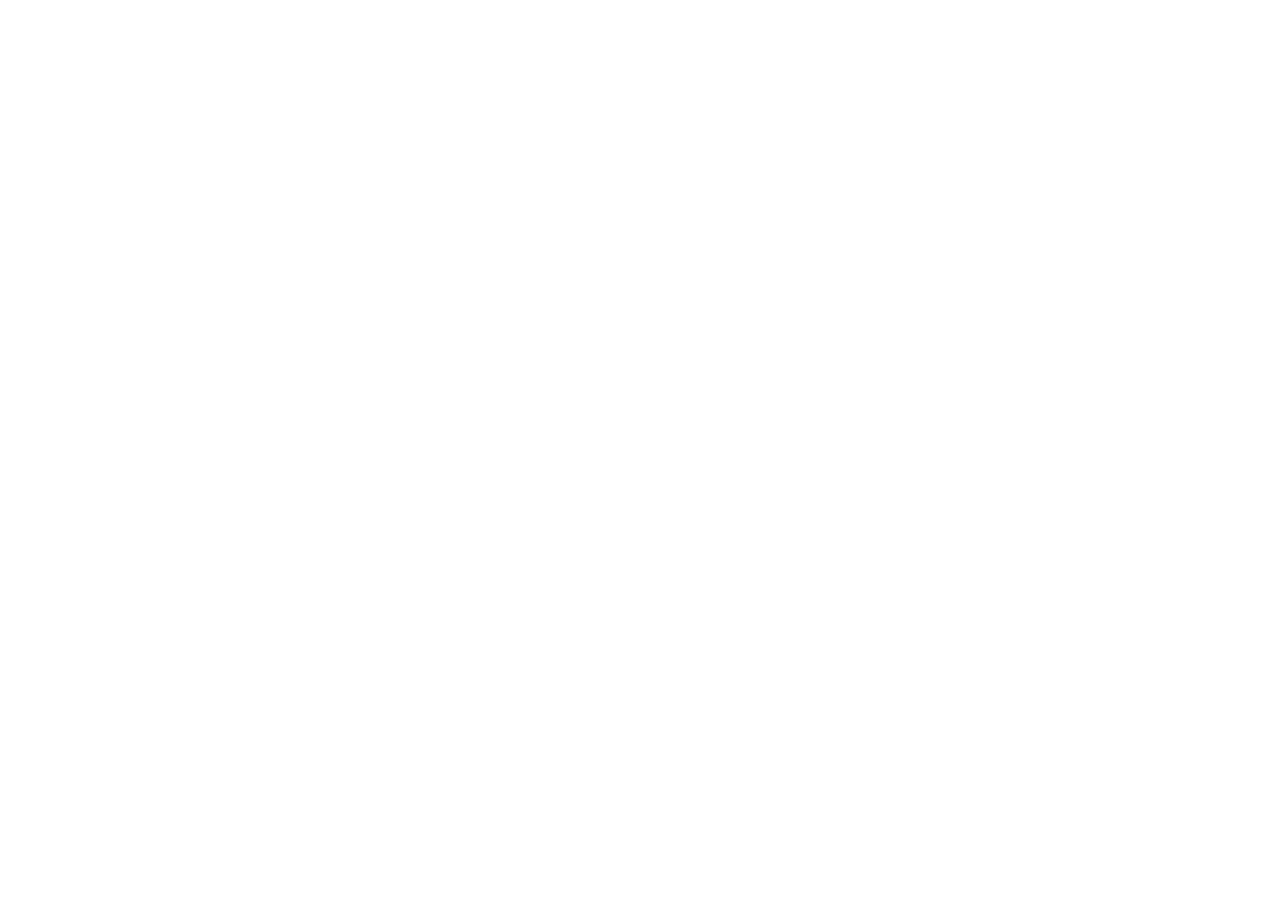
==== Eq_info/Earthquake_fast/index.html @ d316b488 "早い地震情報を追加" ====
<!DOCTYPE html>
<html>

<head>
  <meta charset="UTF-8">
  <title>地震情報 test</title>
  <script src="//code.jquery.com/jquery-3.6.0.min.js"></script>
  <script src="//unpkg.com/leaflet@1.7.1/dist/leaflet.js"></script>
  <link rel="stylesheet" href="//unpkg.com/leaflet@1.7.1/dist/leaflet.css" />
  <link rel="stylesheet" href="style.css">
  <script src="map.js"></script>
</head>

<body>
  <div id="map"></div>
  <!-- <select id="quake_selecter" onchange="jma_quakeget(this.value)"></select> -->
</body>

</html>
---- Eq_info/Earthquake_fast/style.css ----
body {
    padding: 0;
    margin: 0;
    width: 100%;
    height: 100vh;
}

#map {
    position: absolute;
    top: 0px;
    left: 0px;
    width: 100%;
    height: 100vh;
    margin: 0;
    padding: 0;
}

#quake_selecter {
    position: absolute;
    bottom: 5px;
    left: 5px;
    z-index: 500;
}
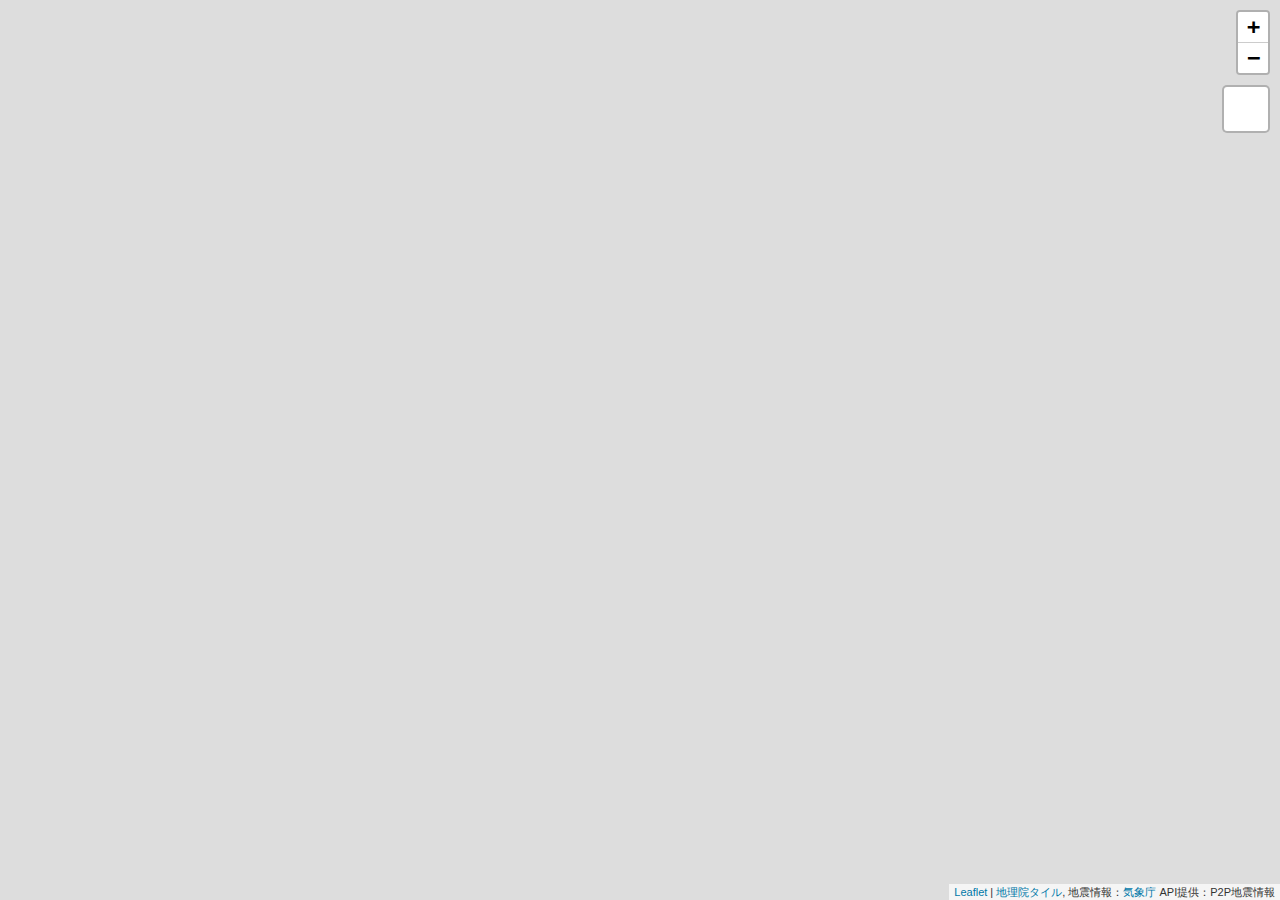
==== commit 27005743: "早い地震情報の震源情報の時の不具合修正" ====
--- a/Eq_info/Earthquake_fast/index.html
+++ b/Eq_info/Earthquake_fast/index.html
@@ -1,19 +1,19 @@
 <!DOCTYPE html>
-<html>
+<html lang="ja">
 
 <head>
   <meta charset="UTF-8">
-  <title>地震情報 test</title>
-  <script src="//code.jquery.com/jquery-3.6.0.min.js"></script>
-  <script src="//unpkg.com/leaflet@1.7.1/dist/leaflet.js"></script>
-  <link rel="stylesheet" href="//unpkg.com/leaflet@1.7.1/dist/leaflet.css" />
+  <script src="../lib/jquery-3.6.0.min.js"></script>
+  <script src="../lib/leaflet.js"></script>
+  <script src="../lib/topojson.min.js"></script>
+  <link rel="stylesheet" href="../lib/leaflet.css" />
   <link rel="stylesheet" href="style.css">
   <script src="map.js"></script>
+  <title>地震情報(自動更新)</title>
 </head>
 
 <body>
   <div id="map"></div>
-  <!-- <select id="quake_selecter" onchange="jma_quakeget(this.value)"></select> -->
 </body>
 
 </html>--- a/Eq_info/lib/leaflet.css
+++ b/Eq_info/lib/leaflet.css
@@ -0,0 +1,640 @@
+/* required styles */
+
+.leaflet-pane,
+.leaflet-tile,
+.leaflet-marker-icon,
+.leaflet-marker-shadow,
+.leaflet-tile-container,
+.leaflet-pane > svg,
+.leaflet-pane > canvas,
+.leaflet-zoom-box,
+.leaflet-image-layer,
+.leaflet-layer {
+	position: absolute;
+	left: 0;
+	top: 0;
+	}
+.leaflet-container {
+	overflow: hidden;
+	}
+.leaflet-tile,
+.leaflet-marker-icon,
+.leaflet-marker-shadow {
+	-webkit-user-select: none;
+	   -moz-user-select: none;
+	        user-select: none;
+	  -webkit-user-drag: none;
+	}
+/* Prevents IE11 from highlighting tiles in blue */
+.leaflet-tile::selection {
+	background: transparent;
+}
+/* Safari renders non-retina tile on retina better with this, but Chrome is worse */
+.leaflet-safari .leaflet-tile {
+	image-rendering: -webkit-optimize-contrast;
+	}
+/* hack that prevents hw layers "stretching" when loading new tiles */
+.leaflet-safari .leaflet-tile-container {
+	width: 1600px;
+	height: 1600px;
+	-webkit-transform-origin: 0 0;
+	}
+.leaflet-marker-icon,
+.leaflet-marker-shadow {
+	display: block;
+	}
+/* .leaflet-container svg: reset svg max-width decleration shipped in Joomla! (joomla.org) 3.x */
+/* .leaflet-container img: map is broken in FF if you have max-width: 100% on tiles */
+.leaflet-container .leaflet-overlay-pane svg,
+.leaflet-container .leaflet-marker-pane img,
+.leaflet-container .leaflet-shadow-pane img,
+.leaflet-container .leaflet-tile-pane img,
+.leaflet-container img.leaflet-image-layer,
+.leaflet-container .leaflet-tile {
+	max-width: none !important;
+	max-height: none !important;
+	}
+
+.leaflet-container.leaflet-touch-zoom {
+	-ms-touch-action: pan-x pan-y;
+	touch-action: pan-x pan-y;
+	}
+.leaflet-container.leaflet-touch-drag {
+	-ms-touch-action: pinch-zoom;
+	/* Fallback for FF which doesn't support pinch-zoom */
+	touch-action: none;
+	touch-action: pinch-zoom;
+}
+.leaflet-container.leaflet-touch-drag.leaflet-touch-zoom {
+	-ms-touch-action: none;
+	touch-action: none;
+}
+.leaflet-container {
+	-webkit-tap-highlight-color: transparent;
+}
+.leaflet-container a {
+	-webkit-tap-highlight-color: rgba(51, 181, 229, 0.4);
+}
+.leaflet-tile {
+	filter: inherit;
+	visibility: hidden;
+	}
+.leaflet-tile-loaded {
+	visibility: inherit;
+	}
+.leaflet-zoom-box {
+	width: 0;
+	height: 0;
+	-moz-box-sizing: border-box;
+	     box-sizing: border-box;
+	z-index: 800;
+	}
+/* workaround for https://bugzilla.mozilla.org/show_bug.cgi?id=888319 */
+.leaflet-overlay-pane svg {
+	-moz-user-select: none;
+	}
+
+.leaflet-pane         { z-index: 400; }
+
+.leaflet-tile-pane    { z-index: 200; }
+.leaflet-overlay-pane { z-index: 400; }
+.leaflet-shadow-pane  { z-index: 500; }
+.leaflet-marker-pane  { z-index: 600; }
+.leaflet-tooltip-pane   { z-index: 650; }
+.leaflet-popup-pane   { z-index: 700; }
+
+.leaflet-map-pane canvas { z-index: 100; }
+.leaflet-map-pane svg    { z-index: 200; }
+
+.leaflet-vml-shape {
+	width: 1px;
+	height: 1px;
+	}
+.lvml {
+	behavior: url(#default#VML);
+	display: inline-block;
+	position: absolute;
+	}
+
+
+/* control positioning */
+
+.leaflet-control {
+	position: relative;
+	z-index: 800;
+	pointer-events: visiblePainted; /* IE 9-10 doesn't have auto */
+	pointer-events: auto;
+	}
+.leaflet-top,
+.leaflet-bottom {
+	position: absolute;
+	z-index: 1000;
+	pointer-events: none;
+	}
+.leaflet-top {
+	top: 0;
+	}
+.leaflet-right {
+	right: 0;
+	}
+.leaflet-bottom {
+	bottom: 0;
+	}
+.leaflet-left {
+	left: 0;
+	}
+.leaflet-control {
+	float: left;
+	clear: both;
+	}
+.leaflet-right .leaflet-control {
+	float: right;
+	}
+.leaflet-top .leaflet-control {
+	margin-top: 10px;
+	}
+.leaflet-bottom .leaflet-control {
+	margin-bottom: 10px;
+	}
+.leaflet-left .leaflet-control {
+	margin-left: 10px;
+	}
+.leaflet-right .leaflet-control {
+	margin-right: 10px;
+	}
+
+
+/* zoom and fade animations */
+
+.leaflet-fade-anim .leaflet-tile {
+	will-change: opacity;
+	}
+.leaflet-fade-anim .leaflet-popup {
+	opacity: 0;
+	-webkit-transition: opacity 0.2s linear;
+	   -moz-transition: opacity 0.2s linear;
+	        transition: opacity 0.2s linear;
+	}
+.leaflet-fade-anim .leaflet-map-pane .leaflet-popup {
+	opacity: 1;
+	}
+.leaflet-zoom-animated {
+	-webkit-transform-origin: 0 0;
+	    -ms-transform-origin: 0 0;
+	        transform-origin: 0 0;
+	}
+.leaflet-zoom-anim .leaflet-zoom-animated {
+	will-change: transform;
+	}
+.leaflet-zoom-anim .leaflet-zoom-animated {
+	-webkit-transition: -webkit-transform 0.25s cubic-bezier(0,0,0.25,1);
+	   -moz-transition:    -moz-transform 0.25s cubic-bezier(0,0,0.25,1);
+	        transition:         transform 0.25s cubic-bezier(0,0,0.25,1);
+	}
+.leaflet-zoom-anim .leaflet-tile,
+.leaflet-pan-anim .leaflet-tile {
+	-webkit-transition: none;
+	   -moz-transition: none;
+	        transition: none;
+	}
+
+.leaflet-zoom-anim .leaflet-zoom-hide {
+	visibility: hidden;
+	}
+
+
+/* cursors */
+
+.leaflet-interactive {
+	cursor: pointer;
+	}
+.leaflet-grab {
+	cursor: -webkit-grab;
+	cursor:    -moz-grab;
+	cursor:         grab;
+	}
+.leaflet-crosshair,
+.leaflet-crosshair .leaflet-interactive {
+	cursor: crosshair;
+	}
+.leaflet-popup-pane,
+.leaflet-control {
+	cursor: auto;
+	}
+.leaflet-dragging .leaflet-grab,
+.leaflet-dragging .leaflet-grab .leaflet-interactive,
+.leaflet-dragging .leaflet-marker-draggable {
+	cursor: move;
+	cursor: -webkit-grabbing;
+	cursor:    -moz-grabbing;
+	cursor:         grabbing;
+	}
+
+/* marker & overlays interactivity */
+.leaflet-marker-icon,
+.leaflet-marker-shadow,
+.leaflet-image-layer,
+.leaflet-pane > svg path,
+.leaflet-tile-container {
+	pointer-events: none;
+	}
+
+.leaflet-marker-icon.leaflet-interactive,
+.leaflet-image-layer.leaflet-interactive,
+.leaflet-pane > svg path.leaflet-interactive,
+svg.leaflet-image-layer.leaflet-interactive path {
+	pointer-events: visiblePainted; /* IE 9-10 doesn't have auto */
+	pointer-events: auto;
+	}
+
+/* visual tweaks */
+
+.leaflet-container {
+	background: #ddd;
+	outline: 0;
+	}
+.leaflet-container a {
+	color: #0078A8;
+	}
+.leaflet-container a.leaflet-active {
+	outline: 2px solid orange;
+	}
+.leaflet-zoom-box {
+	border: 2px dotted #38f;
+	background: rgba(255,255,255,0.5);
+	}
+
+
+/* general typography */
+.leaflet-container {
+	font: 12px/1.5 "Helvetica Neue", Arial, Helvetica, sans-serif;
+	}
+
+
+/* general toolbar styles */
+
+.leaflet-bar {
+	box-shadow: 0 1px 5px rgba(0,0,0,0.65);
+	border-radius: 4px;
+	}
+.leaflet-bar a,
+.leaflet-bar a:hover {
+	background-color: #fff;
+	border-bottom: 1px solid #ccc;
+	width: 26px;
+	height: 26px;
+	line-height: 26px;
+	display: block;
+	text-align: center;
+	text-decoration: none;
+	color: black;
+	}
+.leaflet-bar a,
+.leaflet-control-layers-toggle {
+	background-position: 50% 50%;
+	background-repeat: no-repeat;
+	display: block;
+	}
+.leaflet-bar a:hover {
+	background-color: #f4f4f4;
+	}
+.leaflet-bar a:first-child {
+	border-top-left-radius: 4px;
+	border-top-right-radius: 4px;
+	}
+.leaflet-bar a:last-child {
+	border-bottom-left-radius: 4px;
+	border-bottom-right-radius: 4px;
+	border-bottom: none;
+	}
+.leaflet-bar a.leaflet-disabled {
+	cursor: default;
+	background-color: #f4f4f4;
+	color: #bbb;
+	}
+
+.leaflet-touch .leaflet-bar a {
+	width: 30px;
+	height: 30px;
+	line-height: 30px;
+	}
+.leaflet-touch .leaflet-bar a:first-child {
+	border-top-left-radius: 2px;
+	border-top-right-radius: 2px;
+	}
+.leaflet-touch .leaflet-bar a:last-child {
+	border-bottom-left-radius: 2px;
+	border-bottom-right-radius: 2px;
+	}
+
+/* zoom control */
+
+.leaflet-control-zoom-in,
+.leaflet-control-zoom-out {
+	font: bold 18px 'Lucida Console', Monaco, monospace;
+	text-indent: 1px;
+	}
+
+.leaflet-touch .leaflet-control-zoom-in, .leaflet-touch .leaflet-control-zoom-out  {
+	font-size: 22px;
+	}
+
+
+/* layers control */
+
+.leaflet-control-layers {
+	box-shadow: 0 1px 5px rgba(0,0,0,0.4);
+	background: #fff;
+	border-radius: 5px;
+	}
+.leaflet-control-layers-toggle {
+	background-image: url(images/layers.png);
+	width: 36px;
+	height: 36px;
+	}
+.leaflet-retina .leaflet-control-layers-toggle {
+	background-image: url(images/layers-2x.png);
+	background-size: 26px 26px;
+	}
+.leaflet-touch .leaflet-control-layers-toggle {
+	width: 44px;
+	height: 44px;
+	}
+.leaflet-control-layers .leaflet-control-layers-list,
+.leaflet-control-layers-expanded .leaflet-control-layers-toggle {
+	display: none;
+	}
+.leaflet-control-layers-expanded .leaflet-control-layers-list {
+	display: block;
+	position: relative;
+	}
+.leaflet-control-layers-expanded {
+	padding: 6px 10px 6px 6px;
+	color: #333;
+	background: #fff;
+	}
+.leaflet-control-layers-scrollbar {
+	overflow-y: scroll;
+	overflow-x: hidden;
+	padding-right: 5px;
+	}
+.leaflet-control-layers-selector {
+	margin-top: 2px;
+	position: relative;
+	top: 1px;
+	}
+.leaflet-control-layers label {
+	display: block;
+	}
+.leaflet-control-layers-separator {
+	height: 0;
+	border-top: 1px solid #ddd;
+	margin: 5px -10px 5px -6px;
+	}
+
+/* Default icon URLs */
+.leaflet-default-icon-path {
+	background-image: url(images/marker-icon.png);
+	}
+
+
+/* attribution and scale controls */
+
+.leaflet-container .leaflet-control-attribution {
+	background: #fff;
+	background: rgba(255, 255, 255, 0.7);
+	margin: 0;
+	}
+.leaflet-control-attribution,
+.leaflet-control-scale-line {
+	padding: 0 5px;
+	color: #333;
+	}
+.leaflet-control-attribution a {
+	text-decoration: none;
+	}
+.leaflet-control-attribution a:hover {
+	text-decoration: underline;
+	}
+.leaflet-container .leaflet-control-attribution,
+.leaflet-container .leaflet-control-scale {
+	font-size: 11px;
+	}
+.leaflet-left .leaflet-control-scale {
+	margin-left: 5px;
+	}
+.leaflet-bottom .leaflet-control-scale {
+	margin-bottom: 5px;
+	}
+.leaflet-control-scale-line {
+	border: 2px solid #777;
+	border-top: none;
+	line-height: 1.1;
+	padding: 2px 5px 1px;
+	font-size: 11px;
+	white-space: nowrap;
+	overflow: hidden;
+	-moz-box-sizing: border-box;
+	     box-sizing: border-box;
+
+	background: #fff;
+	background: rgba(255, 255, 255, 0.5);
+	}
+.leaflet-control-scale-line:not(:first-child) {
+	border-top: 2px solid #777;
+	border-bottom: none;
+	margin-top: -2px;
+	}
+.leaflet-control-scale-line:not(:first-child):not(:last-child) {
+	border-bottom: 2px solid #777;
+	}
+
+.leaflet-touch .leaflet-control-attribution,
+.leaflet-touch .leaflet-control-layers,
+.leaflet-touch .leaflet-bar {
+	box-shadow: none;
+	}
+.leaflet-touch .leaflet-control-layers,
+.leaflet-touch .leaflet-bar {
+	border: 2px solid rgba(0,0,0,0.2);
+	background-clip: padding-box;
+	}
+
+
+/* popup */
+
+.leaflet-popup {
+	position: absolute;
+	text-align: center;
+	margin-bottom: 20px;
+	}
+.leaflet-popup-content-wrapper {
+	padding: 1px;
+	text-align: left;
+	border-radius: 12px;
+	}
+.leaflet-popup-content {
+	margin: 13px 19px;
+	line-height: 1.4;
+	}
+.leaflet-popup-content p {
+	margin: 18px 0;
+	}
+.leaflet-popup-tip-container {
+	width: 40px;
+	height: 20px;
+	position: absolute;
+	left: 50%;
+	margin-left: -20px;
+	overflow: hidden;
+	pointer-events: none;
+	}
+.leaflet-popup-tip {
+	width: 17px;
+	height: 17px;
+	padding: 1px;
+
+	margin: -10px auto 0;
+
+	-webkit-transform: rotate(45deg);
+	   -moz-transform: rotate(45deg);
+	    -ms-transform: rotate(45deg);
+	        transform: rotate(45deg);
+	}
+.leaflet-popup-content-wrapper,
+.leaflet-popup-tip {
+	background: white;
+	color: #333;
+	box-shadow: 0 3px 14px rgba(0,0,0,0.4);
+	}
+.leaflet-container a.leaflet-popup-close-button {
+	position: absolute;
+	top: 0;
+	right: 0;
+	padding: 4px 4px 0 0;
+	border: none;
+	text-align: center;
+	width: 18px;
+	height: 14px;
+	font: 16px/14px Tahoma, Verdana, sans-serif;
+	color: #c3c3c3;
+	text-decoration: none;
+	font-weight: bold;
+	background: transparent;
+	}
+.leaflet-container a.leaflet-popup-close-button:hover {
+	color: #999;
+	}
+.leaflet-popup-scrolled {
+	overflow: auto;
+	border-bottom: 1px solid #ddd;
+	border-top: 1px solid #ddd;
+	}
+
+.leaflet-oldie .leaflet-popup-content-wrapper {
+	-ms-zoom: 1;
+	}
+.leaflet-oldie .leaflet-popup-tip {
+	width: 24px;
+	margin: 0 auto;
+
+	-ms-filter: "progid:DXImageTransform.Microsoft.Matrix(M11=0.70710678, M12=0.70710678, M21=-0.70710678, M22=0.70710678)";
+	filter: progid:DXImageTransform.Microsoft.Matrix(M11=0.70710678, M12=0.70710678, M21=-0.70710678, M22=0.70710678);
+	}
+.leaflet-oldie .leaflet-popup-tip-container {
+	margin-top: -1px;
+	}
+
+.leaflet-oldie .leaflet-control-zoom,
+.leaflet-oldie .leaflet-control-layers,
+.leaflet-oldie .leaflet-popup-content-wrapper,
+.leaflet-oldie .leaflet-popup-tip {
+	border: 1px solid #999;
+	}
+
+
+/* div icon */
+
+.leaflet-div-icon {
+	background: #fff;
+	border: 1px solid #666;
+	}
+
+
+/* Tooltip */
+/* Base styles for the element that has a tooltip */
+.leaflet-tooltip {
+	position: absolute;
+	padding: 6px;
+	background-color: #fff;
+	border: 1px solid #fff;
+	border-radius: 3px;
+	color: #222;
+	white-space: nowrap;
+	-webkit-user-select: none;
+	-moz-user-select: none;
+	-ms-user-select: none;
+	user-select: none;
+	pointer-events: none;
+	box-shadow: 0 1px 3px rgba(0,0,0,0.4);
+	}
+.leaflet-tooltip.leaflet-clickable {
+	cursor: pointer;
+	pointer-events: auto;
+	}
+.leaflet-tooltip-top:before,
+.leaflet-tooltip-bottom:before,
+.leaflet-tooltip-left:before,
+.leaflet-tooltip-right:before {
+	position: absolute;
+	pointer-events: none;
+	border: 6px solid transparent;
+	background: transparent;
+	content: "";
+	}
+
+/* Directions */
+
+.leaflet-tooltip-bottom {
+	margin-top: 6px;
+}
+.leaflet-tooltip-top {
+	margin-top: -6px;
+}
+.leaflet-tooltip-bottom:before,
+.leaflet-tooltip-top:before {
+	left: 50%;
+	margin-left: -6px;
+	}
+.leaflet-tooltip-top:before {
+	bottom: 0;
+	margin-bottom: -12px;
+	border-top-color: #fff;
+	}
+.leaflet-tooltip-bottom:before {
+	top: 0;
+	margin-top: -12px;
+	margin-left: -6px;
+	border-bottom-color: #fff;
+	}
+.leaflet-tooltip-left {
+	margin-left: -6px;
+}
+.leaflet-tooltip-right {
+	margin-left: 6px;
+}
+.leaflet-tooltip-left:before,
+.leaflet-tooltip-right:before {
+	top: 50%;
+	margin-top: -6px;
+	}
+.leaflet-tooltip-left:before {
+	right: 0;
+	margin-right: -12px;
+	border-left-color: #fff;
+	}
+.leaflet-tooltip-right:before {
+	left: 0;
+	margin-left: -12px;
+	border-right-color: #fff;
+	}